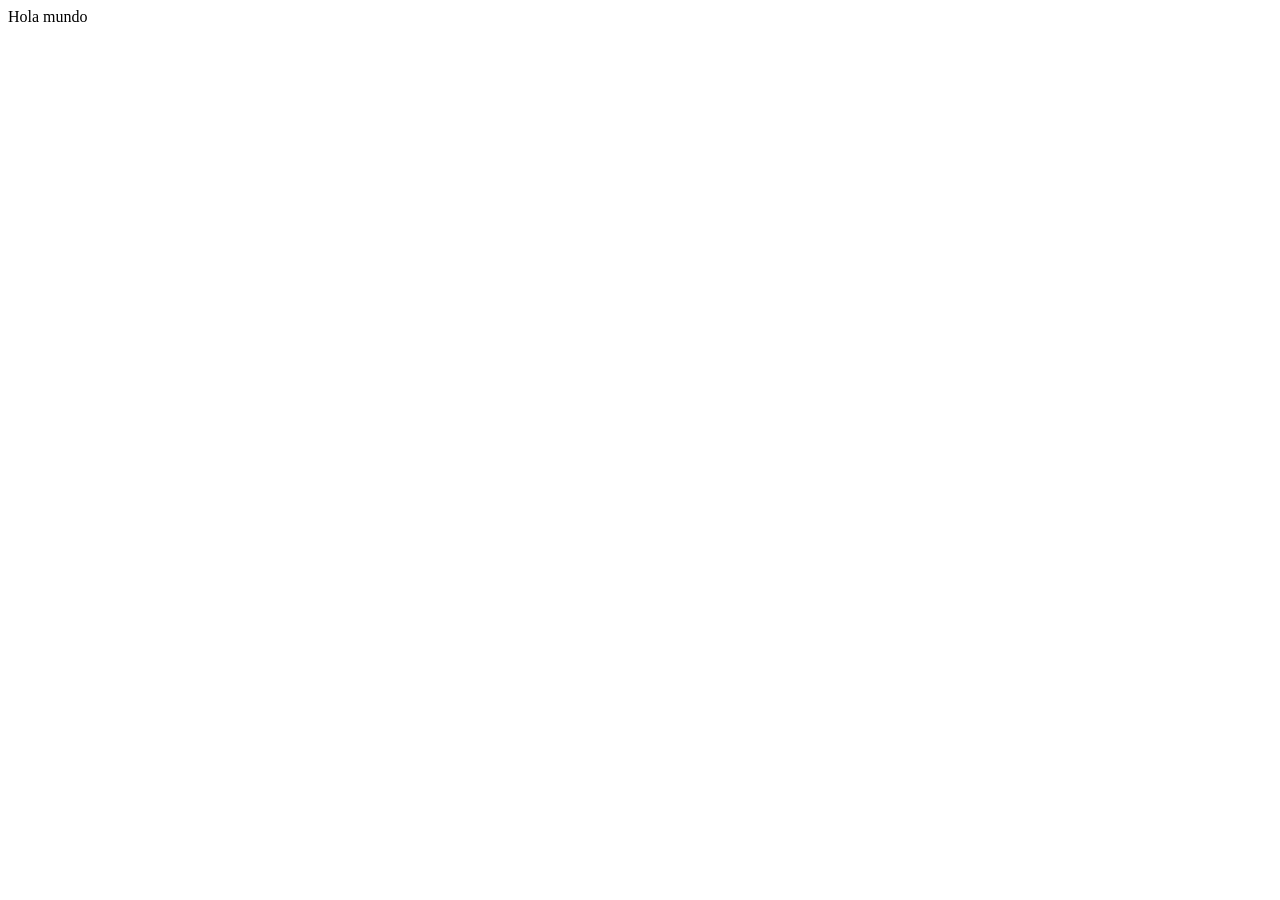
==== Semana1/Dia1/01-intro-html.html @ 49b4128b "Creando archivo boilerplate de html" ====
<!DOCTYPE html>
<html lang="en">

<head>
  <meta charset="UTF-8">
  <meta http-equiv="X-UA-Compatible" content="IE=edge">
  <meta name="viewport" content="width=device-width, initial-scale=1.0">
  <title>Document</title>
</head>

<body>
  Hola mundo
</body>

</html>
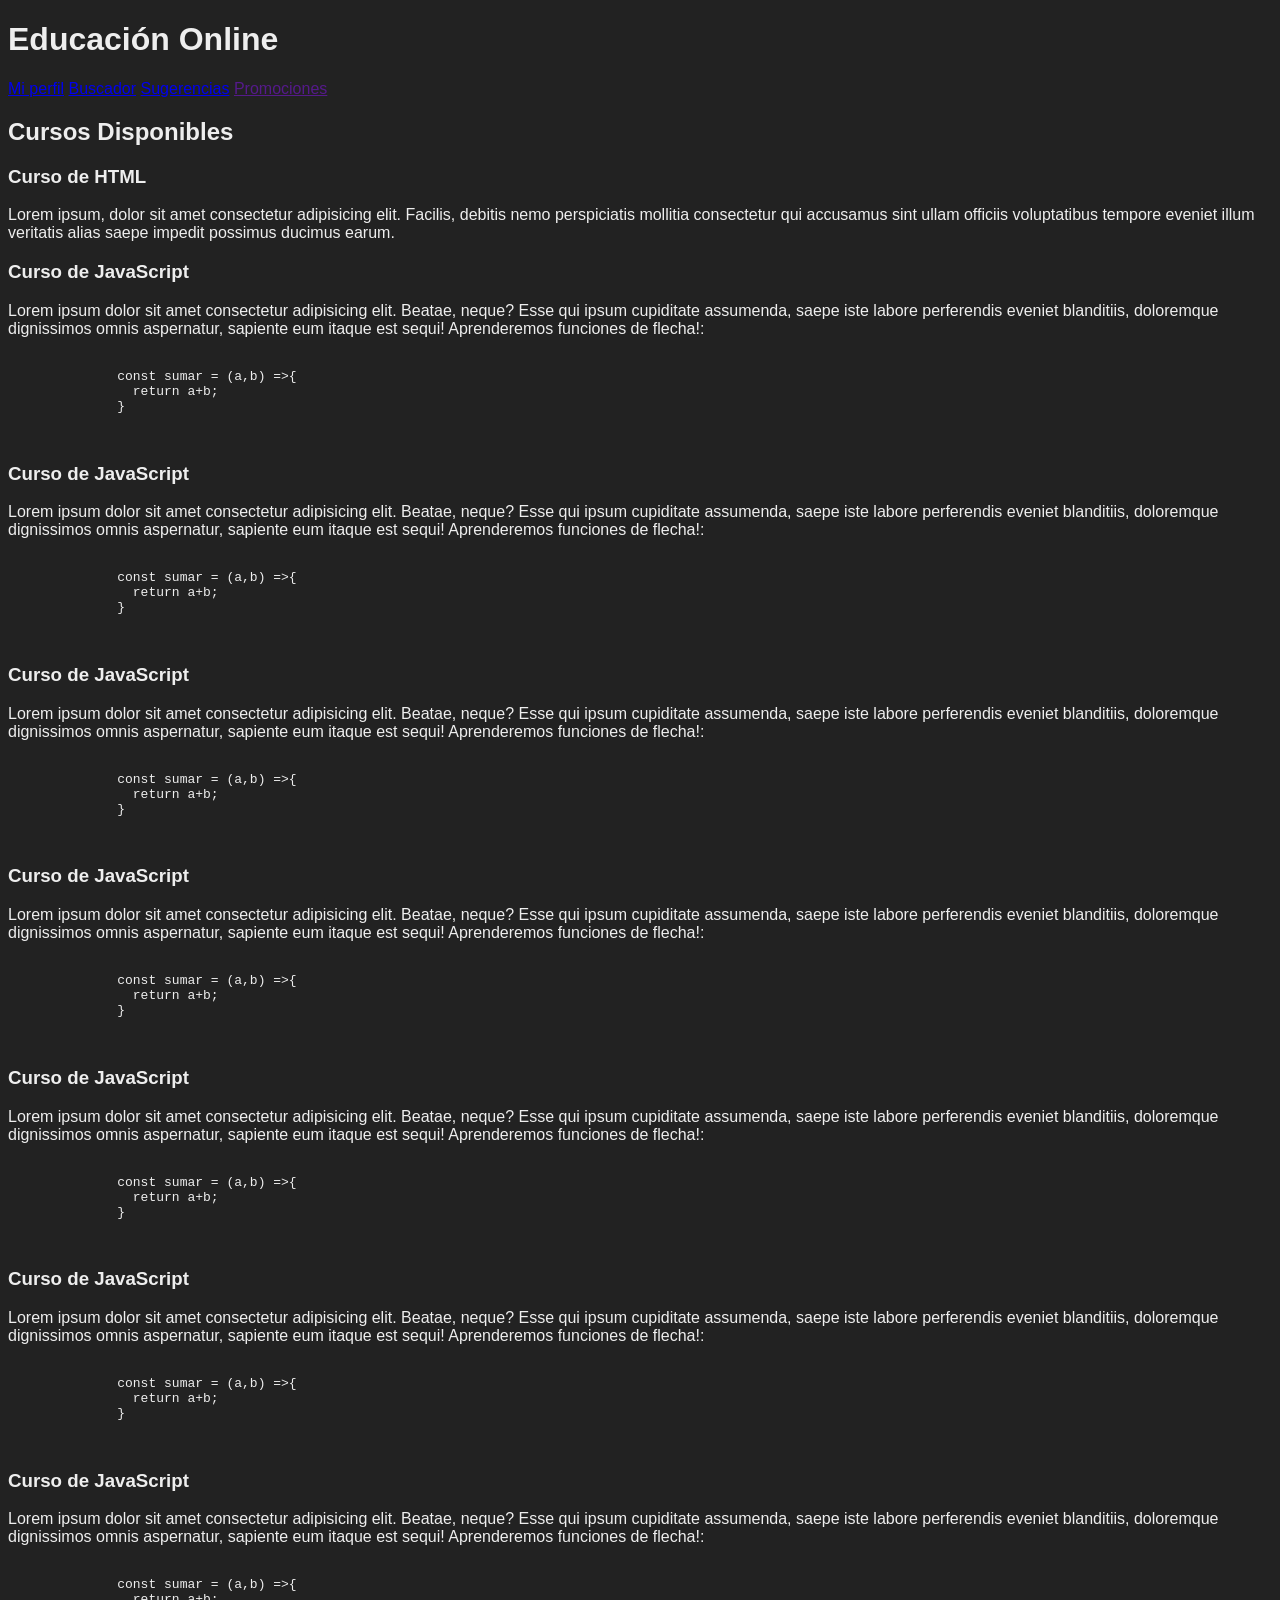
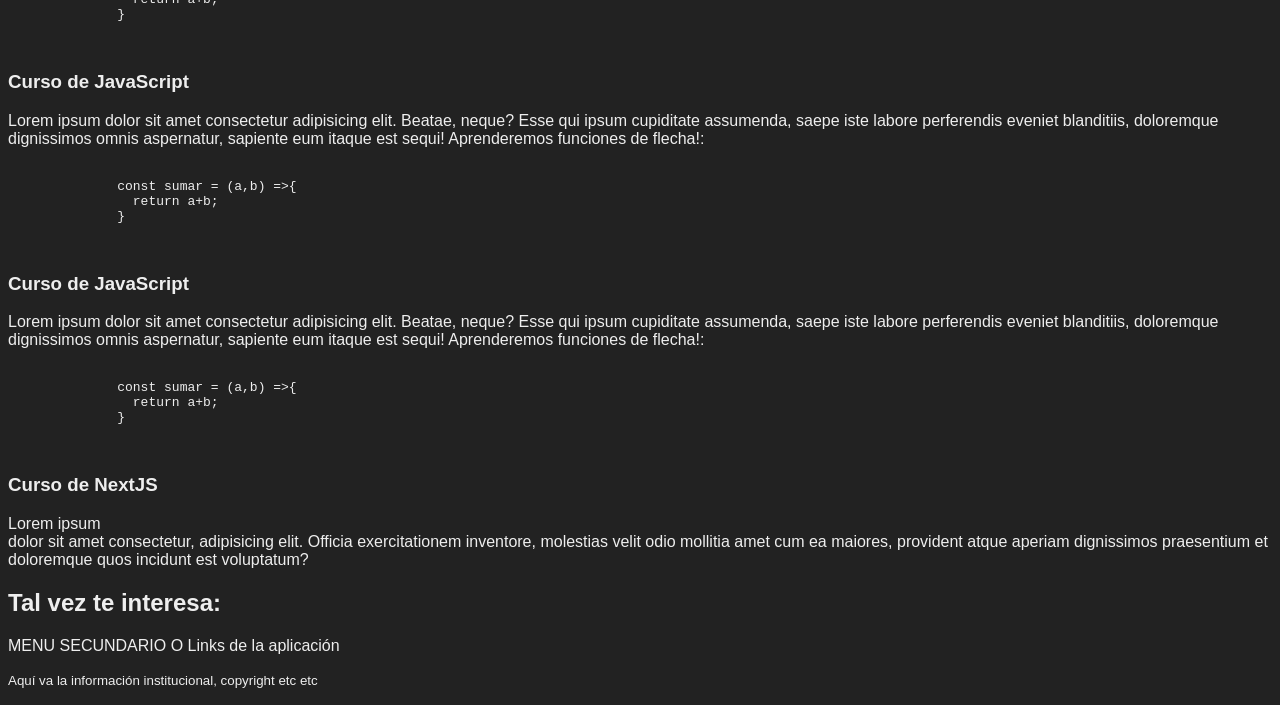
==== commit 148f2714: "Estrcutura html, etiquetas de contenido y eitiquetas de texto" ====
--- a/Semana1/Dia1/01-intro-html.html
+++ b/Semana1/Dia1/01-intro-html.html
@@ -2,14 +2,202 @@
 <html lang="en">
 
 <head>
-  <meta charset="UTF-8">
-  <meta http-equiv="X-UA-Compatible" content="IE=edge">
-  <meta name="viewport" content="width=device-width, initial-scale=1.0">
-  <title>Document</title>
+  <meta charset="UTF-8" />
+  <meta http-equiv="X-UA-Compatible" content="IE=edge" />
+  <title>Cursos de Programación Gratis</title>
+  <style>
+    body {
+      background-color: #222;
+      color: #eee;
+      font-family: sans-serif;
+    }
+  </style>
 </head>
 
 <body>
-  Hola mundo
+  <!-- El header es para colocar algun banner institucional, logos, etc -->
+  <header>
+    <h1>
+      Educación Online
+    </h1>
+  </header>
+  <nav>
+    <!-- href propiedad que indica la página a la cual 
+    nos enlazamos mediante el link -->
+    <a href="mi-perfil.html">Mi perfil</a>
+    <!-- target="_blank"
+    El navegador abrirá el link en una pestaña nueva1| -->
+    <a href="https://www.google.com.pe" target="_blank">Buscador</a>
+    <a href="#sugerencias">Sugerencias</a>
+    <a href="">Promociones</a>
+  </nav>
+  <main>
+    <section>
+      <h2>Cursos Disponibles</h2>
+      <article>
+        <h3>Curso de HTML</h3>
+        <p>
+          Lorem ipsum, dolor sit amet consectetur adipisicing elit. Facilis, debitis nemo perspiciatis mollitia
+          consectetur qui accusamus sint ullam officiis voluptatibus tempore eveniet illum veritatis alias saepe impedit
+          possimus ducimus earum.
+        </p>
+      </article>
+      <article>
+        <h3>Curso de JavaScript</h3>
+        <p>
+          Lorem ipsum dolor sit amet consectetur adipisicing elit. Beatae, neque? Esse qui ipsum cupiditate assumenda,
+          saepe iste labore perferendis eveniet blanditiis, doloremque dignissimos omnis aspernatur, sapiente eum itaque
+          est sequi! Aprenderemos <span>funciones de flecha</span>!:
+        <pre>
+            <code>
+              const sumar = (a,b) =>{
+                return a+b;
+              }
+            </code>
+          </pre>
+        </p>
+      </article>
+      <article>
+        <h3>Curso de JavaScript</h3>
+        <p>
+          Lorem ipsum dolor sit amet consectetur adipisicing elit. Beatae, neque? Esse qui ipsum cupiditate assumenda,
+          saepe iste labore perferendis eveniet blanditiis, doloremque dignissimos omnis aspernatur, sapiente eum itaque
+          est sequi! Aprenderemos <span>funciones de flecha</span>!:
+        <pre>
+            <code>
+              const sumar = (a,b) =>{
+                return a+b;
+              }
+            </code>
+          </pre>
+        </p>
+      </article>
+      <article>
+        <h3>Curso de JavaScript</h3>
+        <p>
+          Lorem ipsum dolor sit amet consectetur adipisicing elit. Beatae, neque? Esse qui ipsum cupiditate assumenda,
+          saepe iste labore perferendis eveniet blanditiis, doloremque dignissimos omnis aspernatur, sapiente eum itaque
+          est sequi! Aprenderemos <span>funciones de flecha</span>!:
+        <pre>
+            <code>
+              const sumar = (a,b) =>{
+                return a+b;
+              }
+            </code>
+          </pre>
+        </p>
+      </article>
+      <article>
+        <h3>Curso de JavaScript</h3>
+        <p>
+          Lorem ipsum dolor sit amet consectetur adipisicing elit. Beatae, neque? Esse qui ipsum cupiditate assumenda,
+          saepe iste labore perferendis eveniet blanditiis, doloremque dignissimos omnis aspernatur, sapiente eum itaque
+          est sequi! Aprenderemos <span>funciones de flecha</span>!:
+        <pre>
+            <code>
+              const sumar = (a,b) =>{
+                return a+b;
+              }
+            </code>
+          </pre>
+        </p>
+      </article>
+      <article>
+        <h3>Curso de JavaScript</h3>
+        <p>
+          Lorem ipsum dolor sit amet consectetur adipisicing elit. Beatae, neque? Esse qui ipsum cupiditate assumenda,
+          saepe iste labore perferendis eveniet blanditiis, doloremque dignissimos omnis aspernatur, sapiente eum itaque
+          est sequi! Aprenderemos <span>funciones de flecha</span>!:
+        <pre>
+            <code>
+              const sumar = (a,b) =>{
+                return a+b;
+              }
+            </code>
+          </pre>
+        </p>
+      </article>
+      <article>
+        <h3>Curso de JavaScript</h3>
+        <p>
+          Lorem ipsum dolor sit amet consectetur adipisicing elit. Beatae, neque? Esse qui ipsum cupiditate assumenda,
+          saepe iste labore perferendis eveniet blanditiis, doloremque dignissimos omnis aspernatur, sapiente eum itaque
+          est sequi! Aprenderemos <span>funciones de flecha</span>!:
+        <pre>
+            <code>
+              const sumar = (a,b) =>{
+                return a+b;
+              }
+            </code>
+          </pre>
+        </p>
+      </article>
+      <article>
+        <h3>Curso de JavaScript</h3>
+        <p>
+          Lorem ipsum dolor sit amet consectetur adipisicing elit. Beatae, neque? Esse qui ipsum cupiditate assumenda,
+          saepe iste labore perferendis eveniet blanditiis, doloremque dignissimos omnis aspernatur, sapiente eum itaque
+          est sequi! Aprenderemos <span>funciones de flecha</span>!:
+        <pre>
+            <code>
+              const sumar = (a,b) =>{
+                return a+b;
+              }
+            </code>
+          </pre>
+        </p>
+      </article>
+      <article>
+        <h3>Curso de JavaScript</h3>
+        <p>
+          Lorem ipsum dolor sit amet consectetur adipisicing elit. Beatae, neque? Esse qui ipsum cupiditate assumenda,
+          saepe iste labore perferendis eveniet blanditiis, doloremque dignissimos omnis aspernatur, sapiente eum itaque
+          est sequi! Aprenderemos <span>funciones de flecha</span>!:
+        <pre>
+            <code>
+              const sumar = (a,b) =>{
+                return a+b;
+              }
+            </code>
+          </pre>
+        </p>
+      </article>
+      <article>
+        <h3>Curso de JavaScript</h3>
+        <p>
+          Lorem ipsum dolor sit amet consectetur adipisicing elit. Beatae, neque? Esse qui ipsum cupiditate assumenda,
+          saepe iste labore perferendis eveniet blanditiis, doloremque dignissimos omnis aspernatur, sapiente eum itaque
+          est sequi! Aprenderemos <span>funciones de flecha</span>!:
+        <pre>
+            <code>
+              const sumar = (a,b) =>{
+                return a+b;
+              }
+            </code>
+          </pre>
+        </p>
+      </article>
+
+      <article>
+        <h3>Curso de NextJS</h3>
+        <p>
+          Lorem ipsum <br />dolor sit amet consectetur, adipisicing elit. Officia exercitationem inventore, molestias
+          velit
+          odio mollitia amet cum ea maiores, provident atque aperiam dignissimos praesentium et doloremque quos incidunt
+          est voluptatum?
+        </p>
+      </article>
+    </section>
+    <aside>
+      <h2 id="sugerencias">Tal vez te interesa:</h2>
+      MENU SECUNDARIO O Links de la aplicación
+    </aside>
+  </main>
+  <footer>
+    <p>
+      <small>Aquí va la información institucional, copyright etc etc</small>
+    </p>
+  </footer>
 </body>
 
 </html>
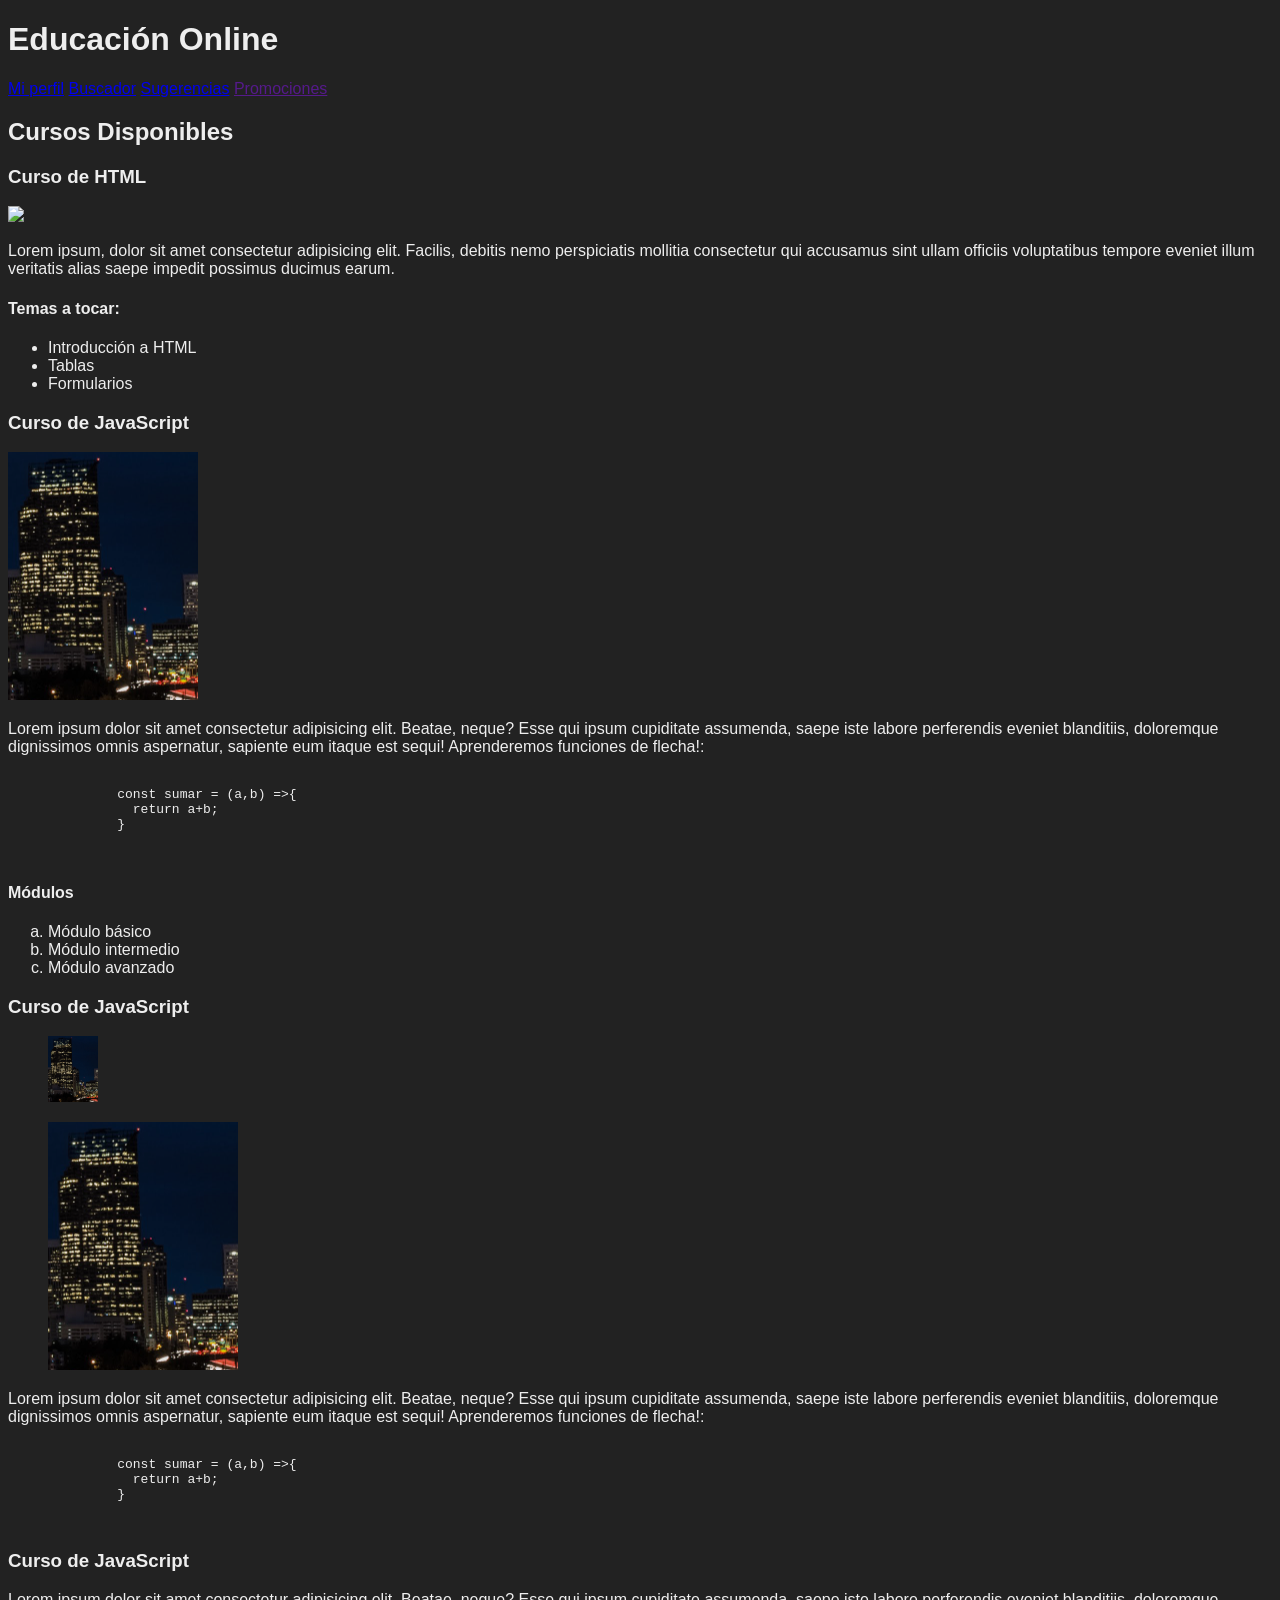
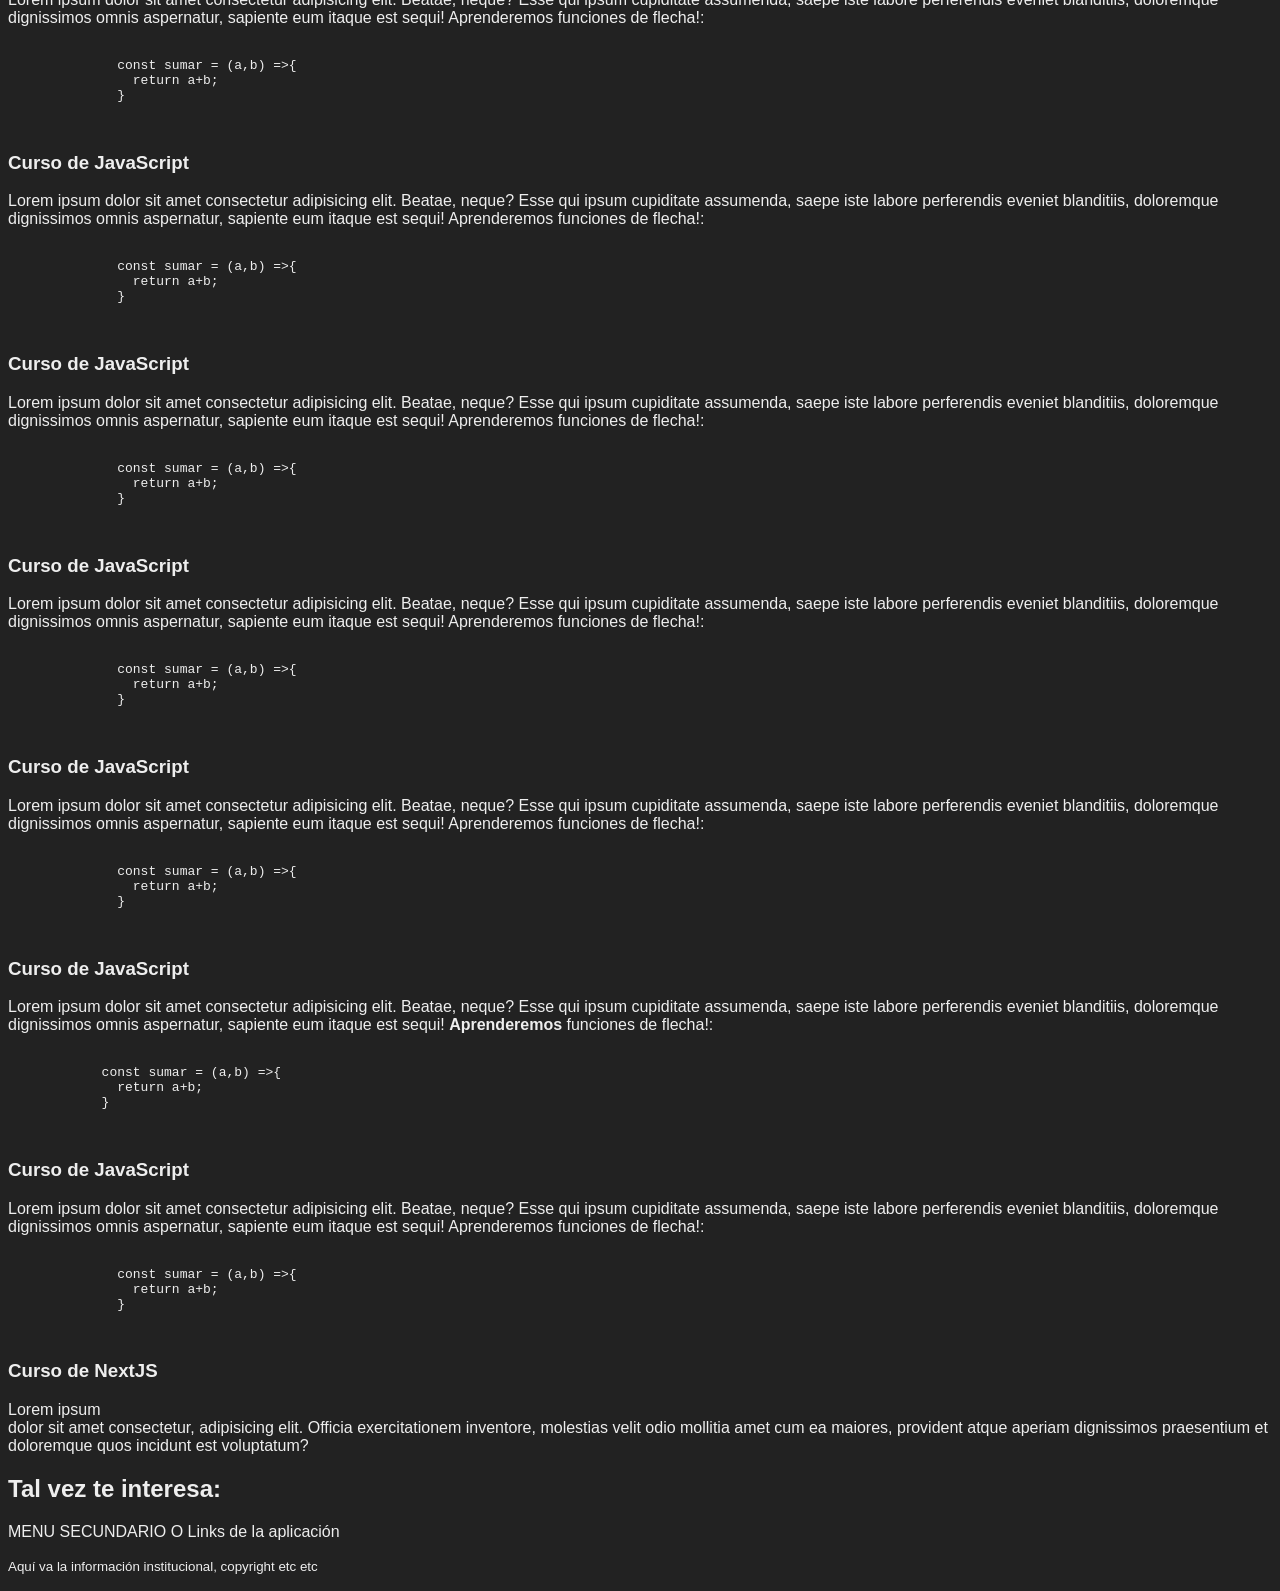
==== commit a9bd03c1: "Imagenes y tablas" ====
--- a/Semana1/Dia1/01-intro-html.html
+++ b/Semana1/Dia1/01-intro-html.html
@@ -1,5 +1,5 @@
 <!DOCTYPE html>
-<html lang="en">
+<html lang="es">
 
 <head>
   <meta charset="UTF-8" />
@@ -22,6 +22,7 @@
     </h1>
   </header>
   <nav>
+
     <!-- href propiedad que indica la página a la cual 
     nos enlazamos mediante el link -->
     <a href="mi-perfil.html">Mi perfil</a>
@@ -30,136 +31,157 @@
     <a href="https://www.google.com.pe" target="_blank">Buscador</a>
     <a href="#sugerencias">Sugerencias</a>
     <a href="">Promociones</a>
+
   </nav>
   <main>
     <section>
       <h2>Cursos Disponibles</h2>
       <article>
         <h3>Curso de HTML</h3>
+        <img src="https://cdn3.iconfinder.com/data/icons/glypho-social-and-other-logos/64/logo-html5-circle-512.png" />
         <p>
           Lorem ipsum, dolor sit amet consectetur adipisicing elit. Facilis, debitis nemo perspiciatis mollitia
           consectetur qui accusamus sint ullam officiis voluptatibus tempore eveniet illum veritatis alias saepe impedit
           possimus ducimus earum.
         </p>
-      </article>
-      <article>
-        <h3>Curso de JavaScript</h3>
-        <p>
-          Lorem ipsum dolor sit amet consectetur adipisicing elit. Beatae, neque? Esse qui ipsum cupiditate assumenda,
-          saepe iste labore perferendis eveniet blanditiis, doloremque dignissimos omnis aspernatur, sapiente eum itaque
-          est sequi! Aprenderemos <span>funciones de flecha</span>!:
-        <pre>
-            <code>
-              const sumar = (a,b) =>{
-                return a+b;
-              }
-            </code>
-          </pre>
-        </p>
-      </article>
-      <article>
-        <h3>Curso de JavaScript</h3>
-        <p>
-          Lorem ipsum dolor sit amet consectetur adipisicing elit. Beatae, neque? Esse qui ipsum cupiditate assumenda,
-          saepe iste labore perferendis eveniet blanditiis, doloremque dignissimos omnis aspernatur, sapiente eum itaque
-          est sequi! Aprenderemos <span>funciones de flecha</span>!:
-        <pre>
-            <code>
-              const sumar = (a,b) =>{
-                return a+b;
-              }
-            </code>
-          </pre>
-        </p>
-      </article>
-      <article>
-        <h3>Curso de JavaScript</h3>
-        <p>
-          Lorem ipsum dolor sit amet consectetur adipisicing elit. Beatae, neque? Esse qui ipsum cupiditate assumenda,
-          saepe iste labore perferendis eveniet blanditiis, doloremque dignissimos omnis aspernatur, sapiente eum itaque
-          est sequi! Aprenderemos <span>funciones de flecha</span>!:
-        <pre>
-            <code>
-              const sumar = (a,b) =>{
-                return a+b;
-              }
-            </code>
-          </pre>
-        </p>
-      </article>
-      <article>
-        <h3>Curso de JavaScript</h3>
-        <p>
-          Lorem ipsum dolor sit amet consectetur adipisicing elit. Beatae, neque? Esse qui ipsum cupiditate assumenda,
-          saepe iste labore perferendis eveniet blanditiis, doloremque dignissimos omnis aspernatur, sapiente eum itaque
-          est sequi! Aprenderemos <span>funciones de flecha</span>!:
-        <pre>
-            <code>
-              const sumar = (a,b) =>{
-                return a+b;
-              }
-            </code>
-          </pre>
-        </p>
-      </article>
-      <article>
-        <h3>Curso de JavaScript</h3>
-        <p>
-          Lorem ipsum dolor sit amet consectetur adipisicing elit. Beatae, neque? Esse qui ipsum cupiditate assumenda,
-          saepe iste labore perferendis eveniet blanditiis, doloremque dignissimos omnis aspernatur, sapiente eum itaque
-          est sequi! Aprenderemos <span>funciones de flecha</span>!:
-        <pre>
-            <code>
-              const sumar = (a,b) =>{
-                return a+b;
-              }
-            </code>
-          </pre>
-        </p>
-      </article>
-      <article>
-        <h3>Curso de JavaScript</h3>
-        <p>
-          Lorem ipsum dolor sit amet consectetur adipisicing elit. Beatae, neque? Esse qui ipsum cupiditate assumenda,
-          saepe iste labore perferendis eveniet blanditiis, doloremque dignissimos omnis aspernatur, sapiente eum itaque
-          est sequi! Aprenderemos <span>funciones de flecha</span>!:
-        <pre>
-            <code>
-              const sumar = (a,b) =>{
-                return a+b;
-              }
-            </code>
-          </pre>
-        </p>
-      </article>
-      <article>
-        <h3>Curso de JavaScript</h3>
-        <p>
-          Lorem ipsum dolor sit amet consectetur adipisicing elit. Beatae, neque? Esse qui ipsum cupiditate assumenda,
-          saepe iste labore perferendis eveniet blanditiis, doloremque dignissimos omnis aspernatur, sapiente eum itaque
-          est sequi! Aprenderemos <span>funciones de flecha</span>!:
-        <pre>
-            <code>
-              const sumar = (a,b) =>{
-                return a+b;
-              }
-            </code>
-          </pre>
-        </p>
-      </article>
-      <article>
-        <h3>Curso de JavaScript</h3>
-        <p>
-          Lorem ipsum dolor sit amet consectetur adipisicing elit. Beatae, neque? Esse qui ipsum cupiditate assumenda,
-          saepe iste labore perferendis eveniet blanditiis, doloremque dignissimos omnis aspernatur, sapiente eum itaque
-          est sequi! Aprenderemos <span>funciones de flecha</span>!:
-        <pre>
-            <code>
-              const sumar = (a,b) =>{
-                return a+b;
-              }
-            </code>
-          </pre>
+        <h4>Temas a tocar:</h4>
+        <ul>
+          <li>Introducción a HTML</li>
+          <li>Tablas</li>
+          <li>Formularios</li>
+        </ul>
+      </article>
+      <article>
+        <h3>Curso de JavaScript</h3>
+        <img src="./imagenes/build.png">
+        <p>
+          Lorem ipsum dolor sit amet consectetur adipisicing elit. Beatae, neque? Esse qui ipsum cupiditate assumenda,
+          saepe iste labore perferendis eveniet blanditiis, doloremque dignissimos omnis aspernatur, sapiente eum itaque
+          est sequi! Aprenderemos <span>funciones de flecha</span>!:
+        <pre>
+            <code>
+              const sumar = (a,b) =>{
+                return a+b;
+              }
+            </code>
+          </pre>
+        </p>
+        <h4>Módulos</h4>
+        <ol type="a">
+          <li>Módulo básico</li>
+          <li>Módulo intermedio</li>
+          <li>Módulo avanzado</li>
+        </ol>
+      </article>
+      <article>
+        <h3>Curso de JavaScript</h3>
+        <figure>
+          <img src="./../imagenesGlobal/build.png" width="50" alt="imagen de edificio">
+        </figure>
+        <figure>
+          <img src="./../imagenesGlobal/build.png" alt="imagen de edificio">
+        </figure>
+        <p>
+          Lorem ipsum dolor sit amet consectetur adipisicing elit. Beatae, neque? Esse qui ipsum cupiditate assumenda,
+          saepe iste labore perferendis eveniet blanditiis, doloremque dignissimos omnis aspernatur, sapiente eum itaque
+          est sequi! Aprenderemos <span>funciones de flecha</span>!:
+        <pre>
+            <code>
+              const sumar = (a,b) =>{
+                return a+b;
+              }
+            </code>
+          </pre>
+        </p>
+      </article>
+      <article>
+        <h3>Curso de JavaScript</h3>
+        <p>
+          Lorem ipsum dolor sit amet consectetur adipisicing elit. Beatae, neque? Esse qui ipsum cupiditate assumenda,
+          saepe iste labore perferendis eveniet blanditiis, doloremque dignissimos omnis aspernatur, sapiente eum itaque
+          est sequi! Aprenderemos <span>funciones de flecha</span>!:
+        <pre>
+            <code>
+              const sumar = (a,b) =>{
+                return a+b;
+              }
+            </code>
+          </pre>
+        </p>
+      </article>
+      <article>
+        <h3>Curso de JavaScript</h3>
+        <p>
+          Lorem ipsum dolor sit amet consectetur adipisicing elit. Beatae, neque? Esse qui ipsum cupiditate assumenda,
+          saepe iste labore perferendis eveniet blanditiis, doloremque dignissimos omnis aspernatur, sapiente eum itaque
+          est sequi! Aprenderemos <span>funciones de flecha</span>!:
+        <pre>
+            <code>
+              const sumar = (a,b) =>{
+                return a+b;
+              }
+            </code>
+          </pre>
+        </p>
+      </article>
+      <article>
+        <h3>Curso de JavaScript</h3>
+        <p>
+          Lorem ipsum dolor sit amet consectetur adipisicing elit. Beatae, neque? Esse qui ipsum cupiditate assumenda,
+          saepe iste labore perferendis eveniet blanditiis, doloremque dignissimos omnis aspernatur, sapiente eum itaque
+          est sequi! Aprenderemos <span>funciones de flecha</span>!:
+        <pre>
+            <code>
+              const sumar = (a,b) =>{
+                return a+b;
+              }
+            </code>
+          </pre>
+        </p>
+      </article>
+      <article>
+        <h3>Curso de JavaScript</h3>
+        <p>
+          Lorem ipsum dolor sit amet consectetur adipisicing elit. Beatae, neque? Esse qui ipsum cupiditate assumenda,
+          saepe iste labore perferendis eveniet blanditiis, doloremque dignissimos omnis aspernatur, sapiente eum itaque
+          est sequi! Aprenderemos <span>funciones de flecha</span>!:
+        <pre>
+            <code>
+              const sumar = (a,b) =>{
+                return a+b;
+              }
+            </code>
+          </pre>
+        </p>
+      </article>
+      <article>
+        <h3>Curso de JavaScript</h3>
+        <p>
+          Lorem ipsum dolor sit amet consectetur adipisicing elit. Beatae, neque? Esse qui ipsum cupiditate assumenda,
+          saepe iste labore perferendis eveniet blanditiis, doloremque dignissimos omnis aspernatur, sapiente eum itaque
+          est sequi! Aprenderemos <span>funciones de flecha</span>!:
+        <pre>
+            <code>
+              const sumar = (a,b) =>{
+                return a+b;
+              }
+            </code>
+          </pre>
+        </p>
+      </article>
+      <article>
+        <h3>Curso de JavaScript</h3>
+        <p>
+          Lorem ipsum dolor sit amet consectetur adipisicing elit. Beatae, neque? Esse qui ipsum cupiditate assumenda,
+          saepe iste labore perferendis eveniet blanditiis, doloremque dignissimos omnis aspernatur, sapiente eum itaque
+          est sequi! <strong>Aprenderemos</strong> <span>funciones de flecha</span>!:
+        <pre>
+          <code>
+            const sumar = (a,b) =>{
+              return a+b;
+            }
+          </code>
+        </pre>
         </p>
       </article>
       <article>
